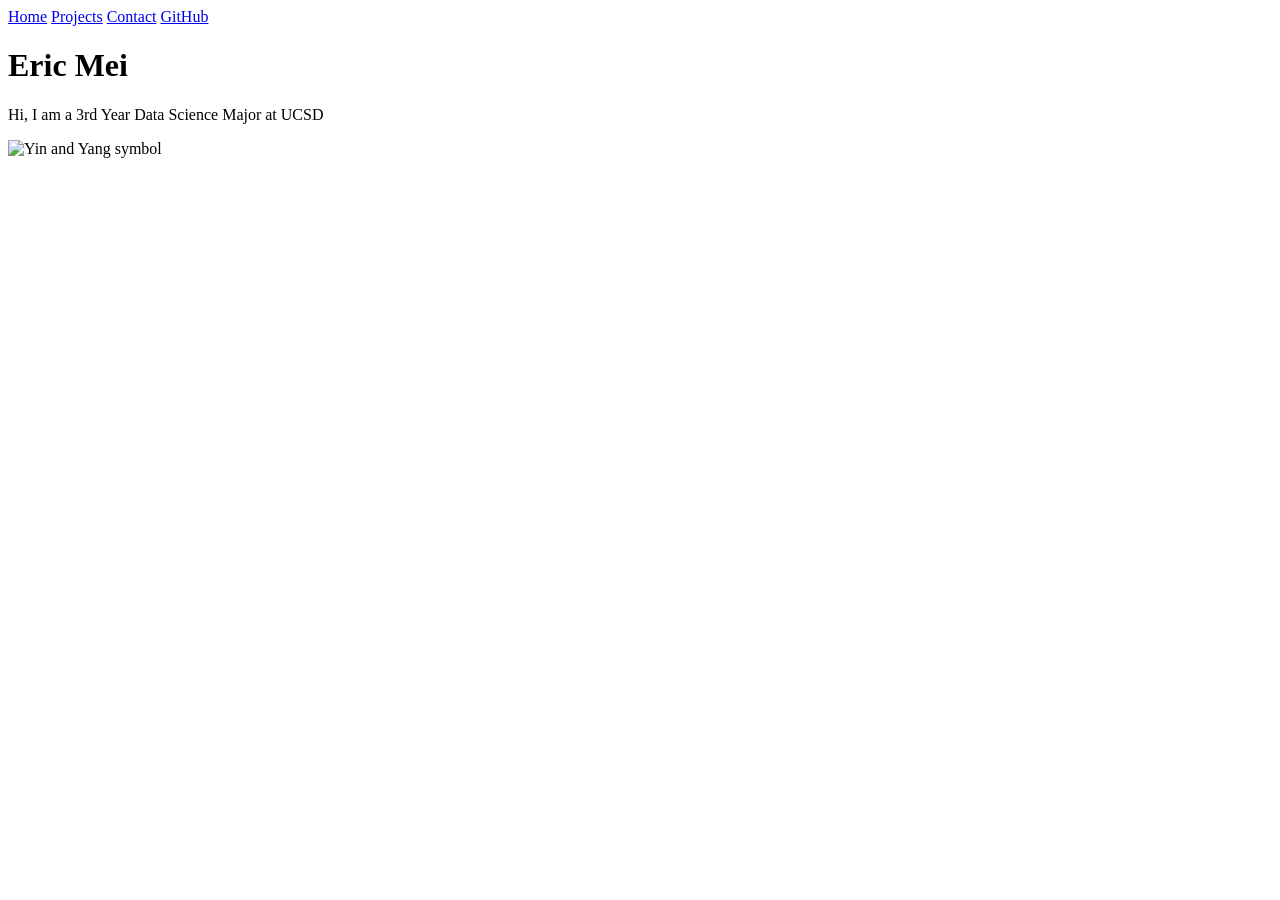
==== index.html @ f39195cf "changes" ====
<!DOCTYPE html>
<html lang="en">
<head>
    <meta charset="UTF-8">
    <meta name="viewport" content="width=device-width, initial-scale=1.0">
    <title>Eric Mei: Personal site and portfolio</title>
    <link rel="stylesheet" href="styles.css">
</head>
<body>
    <nav>
    <a href="/index.html">Home</a>
    <a href="/projects/index.html">Projects</a>
    <a href="/contact/index.html">Contact</a>
    <a href="https://github.com/ericfire2002" target="_blank">GitHub</a>
  </nav>
    <h1>Eric Mei</h1>
    <p> Hi, I am a 3rd Year Data Science Major at UCSD</p>
    <img src = "images/Yin_and_Yang_symbol.svg.png" alt = "Yin and Yang symbol">
    
</body>
</html>
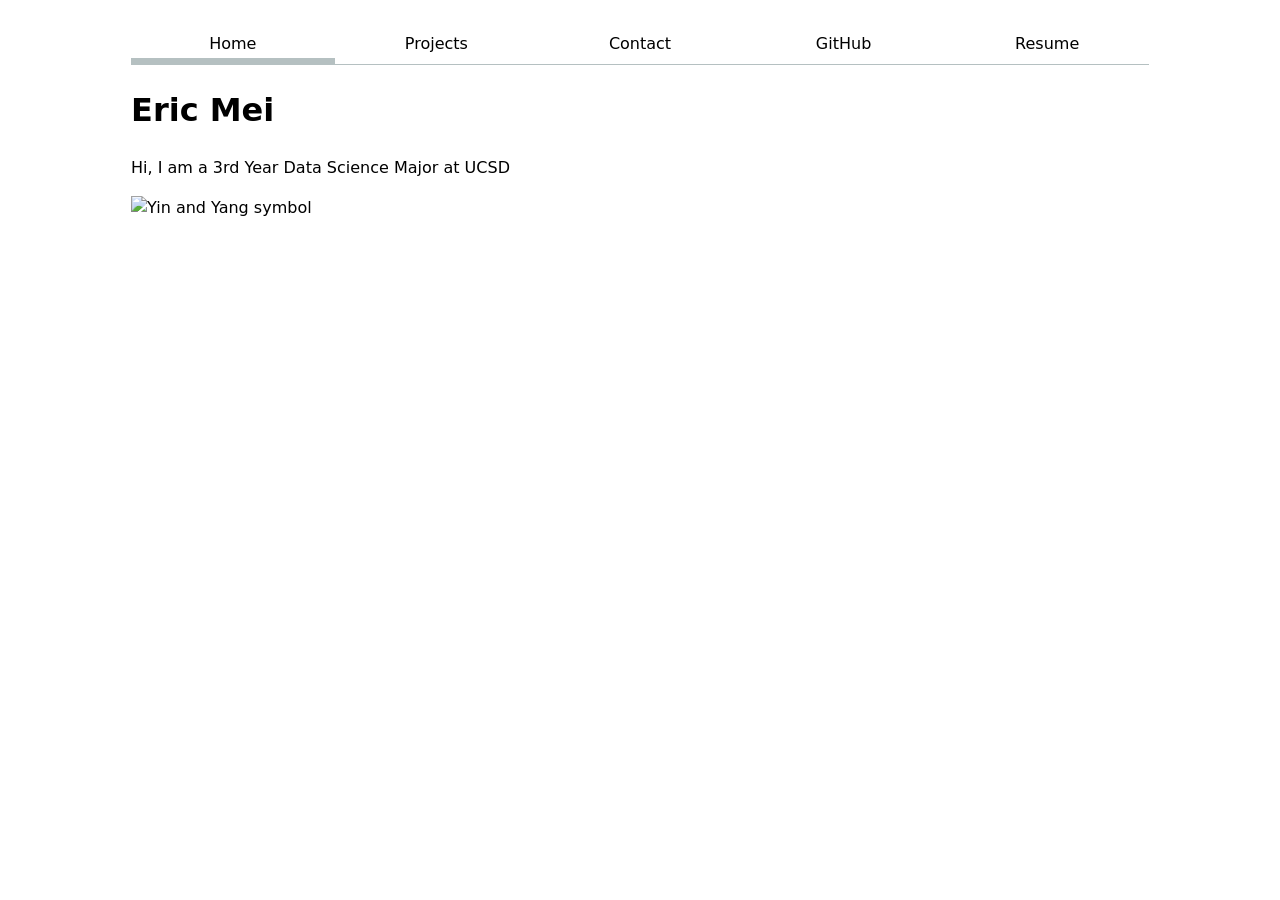
==== commit ab089883: "k" ====
--- a/index.html
+++ b/index.html
@@ -4,15 +4,16 @@
     <meta charset="UTF-8">
     <meta name="viewport" content="width=device-width, initial-scale=1.0">
     <title>Eric Mei: Personal site and portfolio</title>
-    <link rel="stylesheet" href="styles.css">
+    <link rel="stylesheet" href="style.css">
 </head>
 <body>
     <nav>
-    <a href="/index.html">Home</a>
-    <a href="/projects/index.html">Projects</a>
-    <a href="/contact/index.html">Contact</a>
-    <a href="https://github.com/ericfire2002" target="_blank">GitHub</a>
-  </nav>
+  <a href="./" class = "current">Home</a>
+  <a href="projects/">Projects</a>
+  <a href="contact/">Contact</a>
+  <a href="https://github.com/ericfire2002" target="_blank">GitHub</a>
+  <a href="resume/">Resume</a>
+</nav>
     <h1>Eric Mei</h1>
     <p> Hi, I am a 3rd Year Data Science Major at UCSD</p>
     <img src = "images/Yin_and_Yang_symbol.svg.png" alt = "Yin and Yang symbol">
--- a/style.css
+++ b/style.css
@@ -0,0 +1,39 @@
+/* Body layout */
+body {
+  font: 100%/1.5 system-ui;
+  max-width: 100ch;
+  margin-inline: auto;
+  padding: 1rem;
+}
+
+/* Enable Flexbox */
+nav {
+  display: flex;
+
+  /* spacing below nav */
+  margin-bottom: 1rem;
+
+  /* bottom border */
+  border-bottom: 1px solid oklch(80% 3% 200);
+}
+
+/* Style links */
+nav a {
+  flex: 1;
+  text-align: center;
+
+  /* remove default link styling */
+  text-decoration: none;
+  color: inherit;
+
+  /* spacing */
+  padding: 0.5em;
+}
+
+/* Current page styling */
+nav a.current {
+  border-bottom: 0.4em solid oklch(80% 3% 200);
+
+  /* adjust for thicker border */
+  padding-bottom: 0.1em;
+}
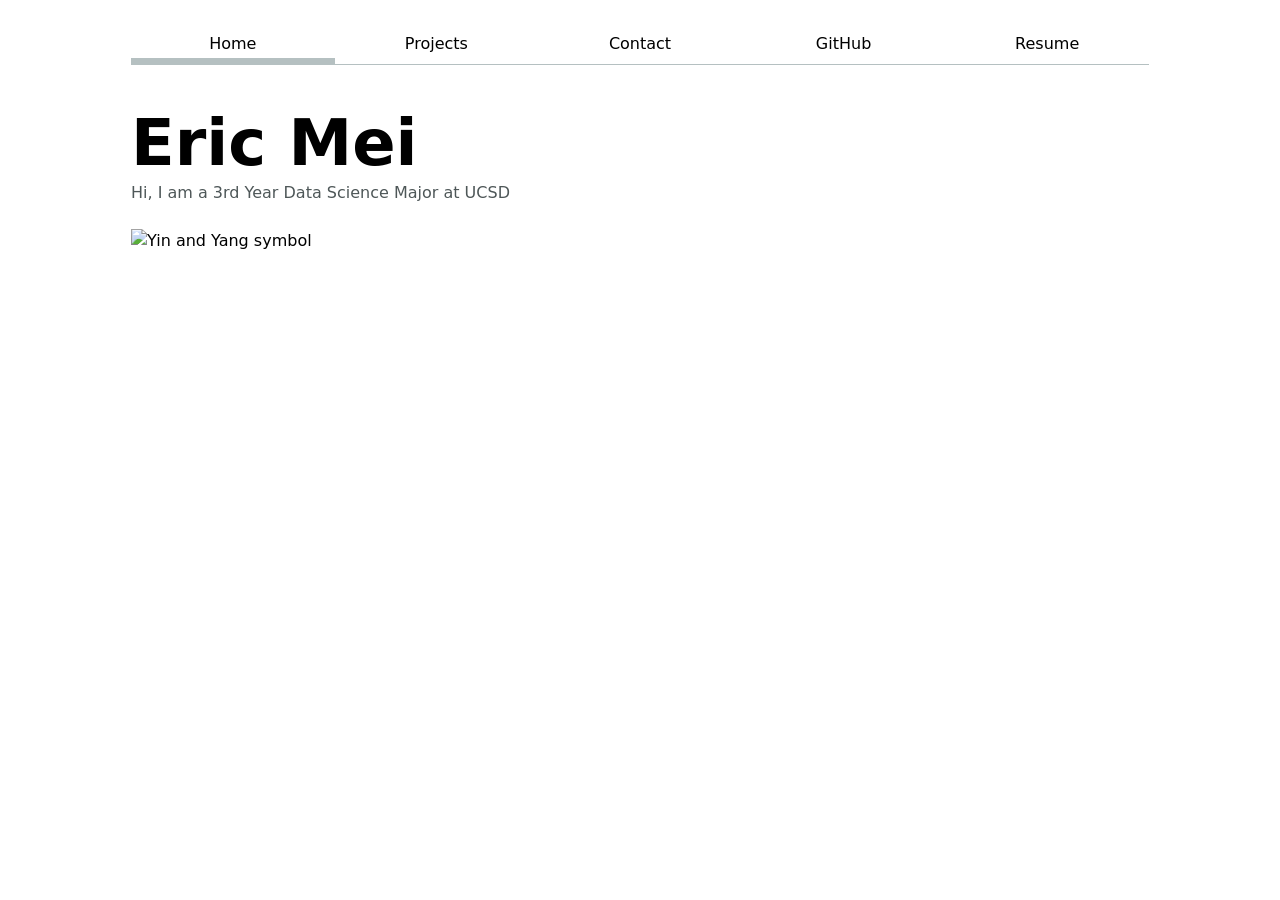
==== commit 46e54619: "d" ====
--- a/index.html
+++ b/index.html
@@ -8,7 +8,7 @@
 </head>
 <body>
     <nav>
-  <a href="./" class = "current">Home</a>
+  <a href="./" class="current">Home</a>
   <a href="projects/">Projects</a>
   <a href="contact/">Contact</a>
   <a href="https://github.com/ericfire2002" target="_blank">GitHub</a>
@@ -17,6 +17,6 @@
     <h1>Eric Mei</h1>
     <p> Hi, I am a 3rd Year Data Science Major at UCSD</p>
     <img src = "images/Yin_and_Yang_symbol.svg.png" alt = "Yin and Yang symbol">
-    
+<script type="module" src="/global.js"></script>
 </body>
 </html>
--- a/style.css
+++ b/style.css
@@ -1,9 +1,15 @@
 /* Body layout */
+
+:root {
+  --color-accent: oklch(65% 50% 0);
+}
 body {
   font: 100%/1.5 system-ui;
   max-width: 100ch;
   margin-inline: auto;
   padding: 1rem;
+
+  accent-color: var(--color-accent);
 }
 
 /* Enable Flexbox */
@@ -36,4 +42,121 @@
 
   /* adjust for thicker border */
   padding-bottom: 0.1em;
+}
+nav a:hover {
+  border-bottom: 0.4em solid var(--color-accent);
+  padding-bottom: 0.1em;
+}
+/* Make labels and inputs stack vertically */
+form {
+  display: grid;
+  grid-template-columns: auto 1fr;
+  gap: 1em;
+}
+
+label {
+  display: grid;
+  grid-template-columns: subgrid;
+  grid-column: 1 / -1;
+}
+
+button {
+  grid-column: 1 / -1;
+}
+
+input,
+textarea,
+button {
+  font: inherit;
+}
+
+h1 {
+  font-size: 400%;
+}
+
+h1,
+h2,
+h3,
+h4,
+h5,
+h6 {
+  line-height: 1.1;
+  text-wrap: balance;
+}
+
+.projects {
+  display: grid;
+  grid-template-columns: repeat(auto-fill, minmax(15em, 1fr));
+  gap: 1em;
+}
+
+.projects article {
+  display: grid;
+  grid-template-rows: subgrid;
+  grid-row: span 3;
+  gap: 0.5em;
+}
+
+.projects h2 {
+  margin: 0;
+}
+
+/* Resume page */
+
+h1 {
+  margin-bottom: 0.2rem;
+}
+
+h1 + p {
+  margin-top: 0;
+  margin-bottom: 1.5rem;
+  color: oklch(45% 3% 200);
+}
+
+section {
+  background: white;
+  border: 1px solid oklch(90% 2% 200);
+  border-radius: 12px;
+  padding: 1.25rem;
+  margin-block: 1.25rem;
+}
+
+section > header h2 {
+  margin: 0 0 0.75rem 0;
+  padding-bottom: 0.35rem;
+  border-bottom: 1px solid oklch(90% 2% 200);
+  color: var(--color-accent);
+}
+
+article {
+  padding-block: 0.75rem;
+}
+
+article + article {
+  border-top: 1px solid oklch(92% 2% 200);
+}
+
+article h3 {
+  margin: 0;
+}
+
+article p {
+  margin: 0.3rem 0;
+}
+
+ul {
+  margin-top: 0.5rem;
+}
+
+li {
+  margin-block: 0.35rem;
+}
+
+time {
+  color: oklch(50% 3% 200);
+  font-weight: 500;
+}
+
+section ul li::marker {
+  color: var(--color-accent);
 }
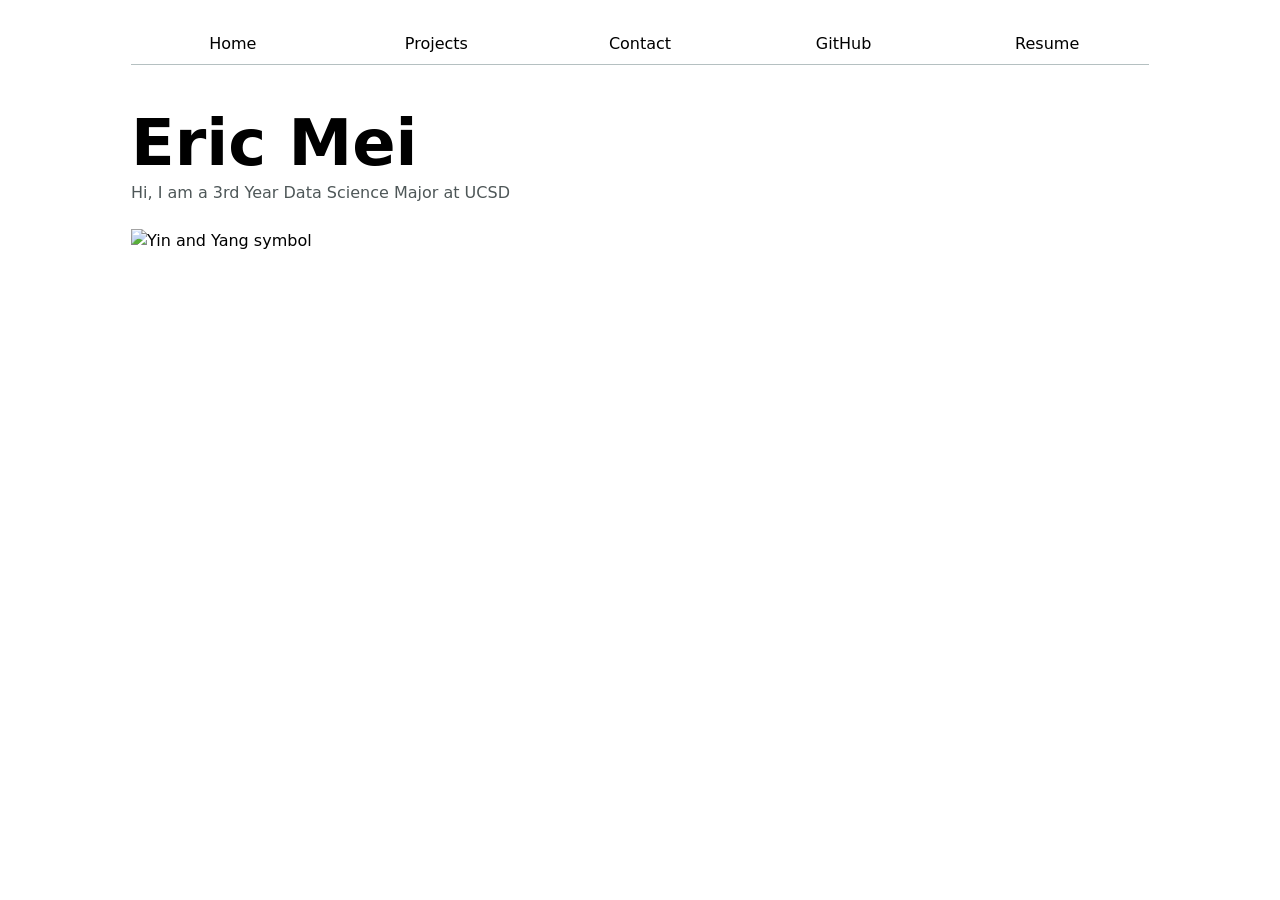
==== commit 49ecd6a9: "x" ====
--- a/index.html
+++ b/index.html
@@ -8,15 +8,15 @@
 </head>
 <body>
     <nav>
-  <a href="./" class="current">Home</a>
+  <a href="./">Home</a>
   <a href="projects/">Projects</a>
   <a href="contact/">Contact</a>
   <a href="https://github.com/ericfire2002" target="_blank">GitHub</a>
   <a href="resume/">Resume</a>
-</nav>
+    </nav>
     <h1>Eric Mei</h1>
     <p> Hi, I am a 3rd Year Data Science Major at UCSD</p>
     <img src = "images/Yin_and_Yang_symbol.svg.png" alt = "Yin and Yang symbol">
-<script type="module" src="/global.js"></script>
+    <script type="module" src="./global.js"></script>
 </body>
 </html>
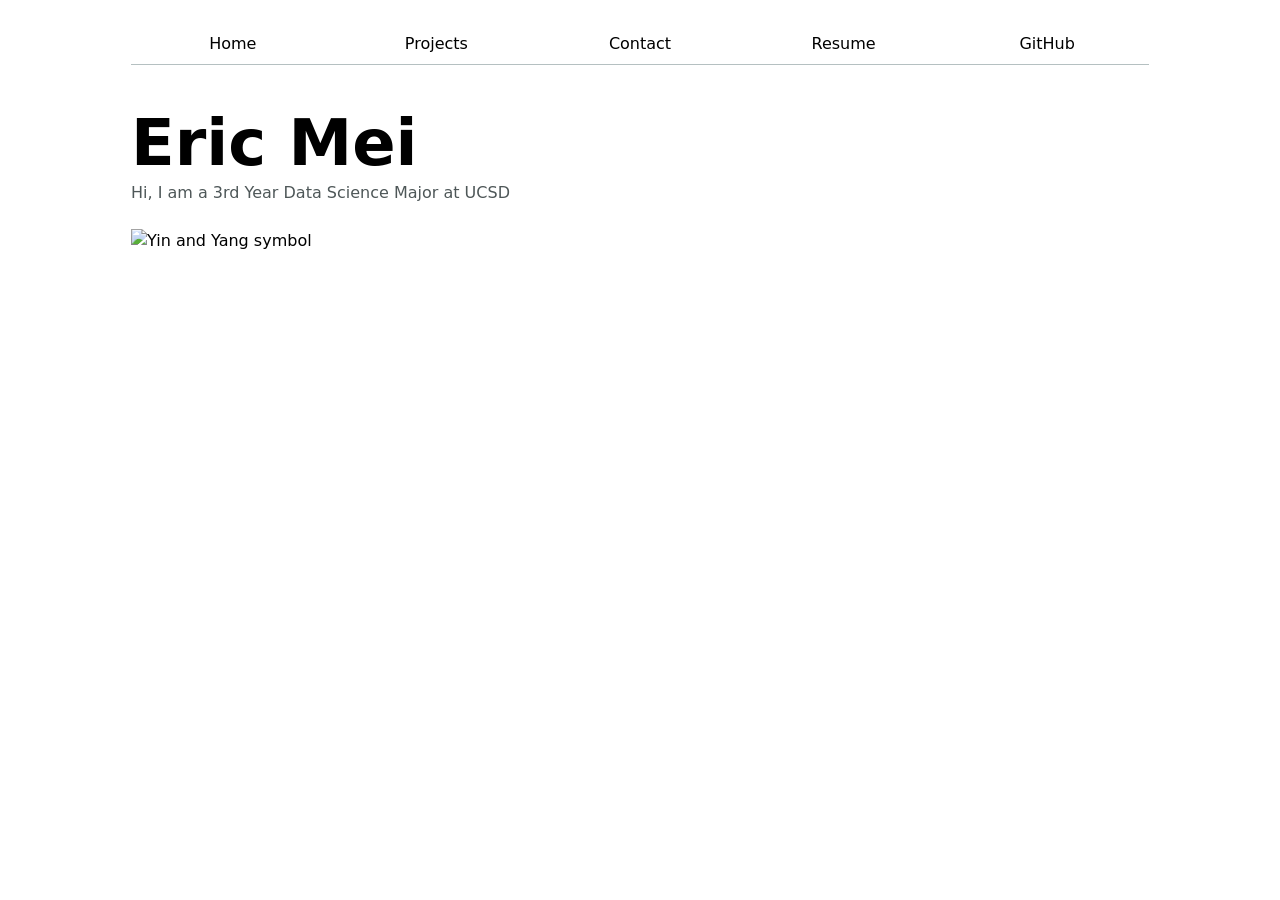
==== commit 3aca000f: "hi" ====
--- a/index.html
+++ b/index.html
@@ -7,13 +7,6 @@
     <link rel="stylesheet" href="style.css">
 </head>
 <body>
-    <nav>
-  <a href="./">Home</a>
-  <a href="projects/">Projects</a>
-  <a href="contact/">Contact</a>
-  <a href="https://github.com/ericfire2002" target="_blank">GitHub</a>
-  <a href="resume/">Resume</a>
-    </nav>
     <h1>Eric Mei</h1>
     <p> Hi, I am a 3rd Year Data Science Major at UCSD</p>
     <img src = "images/Yin_and_Yang_symbol.svg.png" alt = "Yin and Yang symbol">
